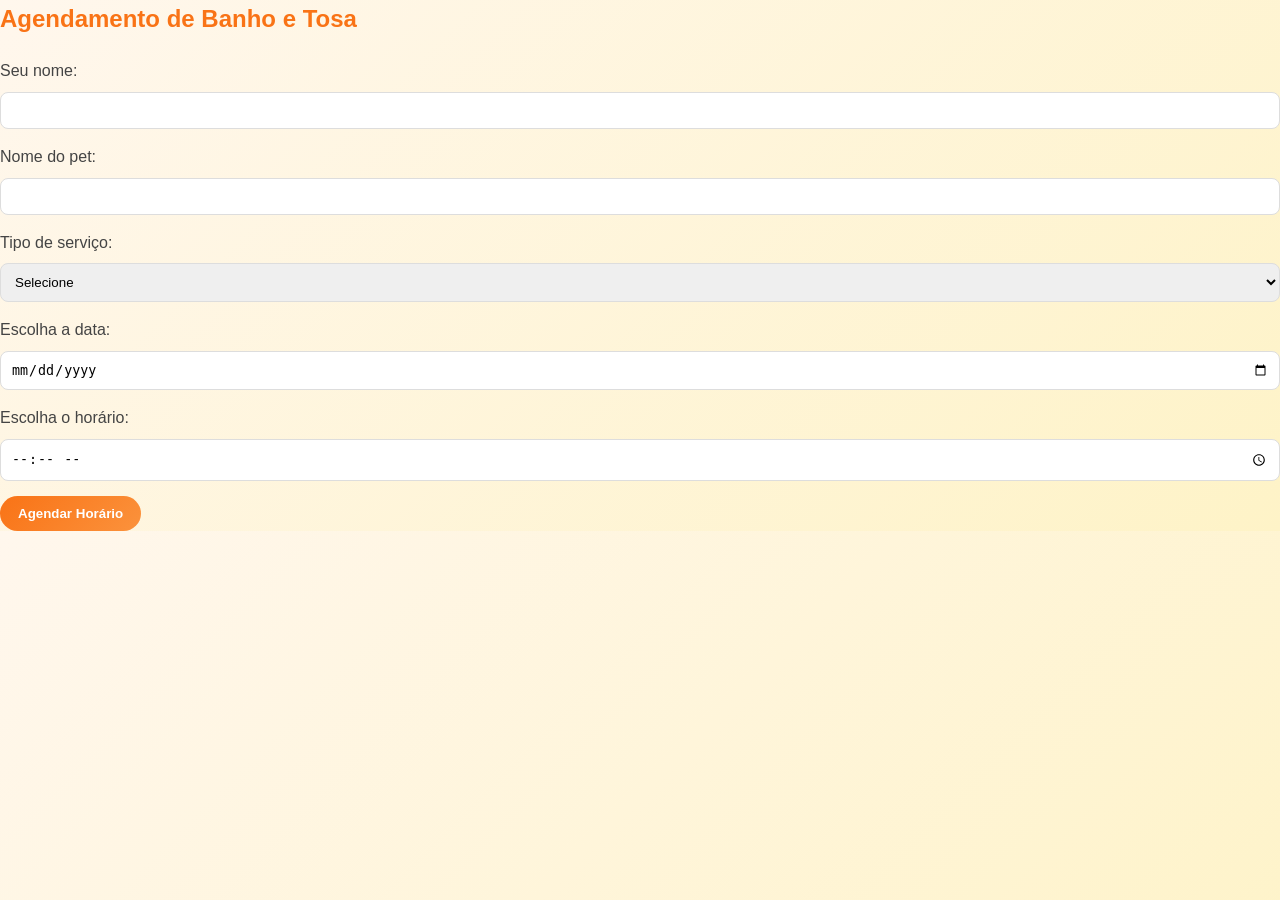
==== agenda.html @ 5d93656d "atualização" ====
<!DOCTYPE html>
<html lang="pt-BR">

<head>
    <meta charset="UTF-8">
    <title>Agendamento Petshop</title>
    <link rel="stylesheet" href="stylo.css">
</head>

<body>

    <h2>Agendamento de Banho e Tosa</h2>

    <form>

        <p>
            <label>Seu nome:</label><br>
            <input type="text" name="cliente" required>
        </p>

        <p>
            <label>Nome do pet:</label><br>
            <input type="text" name="pet" required>
        </p>

        <p>
            <label>Tipo de serviço:</label><br>
            <select name="servico" required>
                <option value="">Selecione</option>
                <option value="banho_tosa">Banho e Tosa</option>
                <option value="tosa_higienica">Tosa Higiênica</option>
                <option value="tosa_completa">Tosa Completa</option>
            </select>
        </p>

        <p>
            <label>Escolha a data:</label><br>
            <input type="date" name="data" required>
        </p>

        <p>
            <label>Escolha o horário:</label><br>
            <input type="time" name="hora" required>
        </p>

        <p>
            <button type="submit">Agendar Horário</button>
        </p>

    </form>

</body>

</html>
---- stylo.css ----
/* RESET */
* {
    margin: 0;
    padding: 0;
    box-sizing: border-box;
}

body {
    font-family: 'Segoe UI', Tahoma, sans-serif;
    background: linear-gradient(135deg, #fff7ed, #fef3c7);
    color: #444;
    line-height: 1.6;
}

.container {
    max-width: 1100px;
    margin: 0 auto;
    padding: 20px;
}

h1, h2 {
    color: #f97316;
    margin-bottom: 20px;
}

header {
    background: linear-gradient(135deg, #f97316, #fb923c);
    color: white;
    padding: 40px 20px;
    text-align: center;
    box-shadow: 0 6px 15px rgba(0, 0, 0, 0.15);
    border-bottom-left-radius: 30px;
    border-bottom-right-radius: 30px;
}

nav {
    margin-top: 15px;
}

nav a {
    color: white;
    text-decoration: none;
    margin: 0 12px;
    font-weight: bold;
    position: relative;
    transition: transform 0.2s ease, color 0.3s;
}

nav a:hover {
    transform: scale(1.1);
    color: #fde68a;
}

table {
    width: 100%;
    margin: 30px 0;
    border-collapse: collapse;
    border-radius: 15px;
    overflow: hidden;
    background: #ffffff;
    box-shadow: 0 6px 15px rgba(0, 0, 0, 0.1);
}

th {
    background: linear-gradient(135deg, #22c55e, #4ade80);
    color: white;
    text-transform: uppercase;
    font-size: 0.85rem;
    letter-spacing: 1px;
}

th, td {
    padding: 14px 16px;
    text-align: left;
}

tr:nth-child(even) {
    background-color: #f0fdf4;
}

tr:hover {
    background-color: #dcfce7;
    transform: scale(1.01);
    transition: all 0.2s ease;
}

.bloco-claro {
    background: #ffffff;
    border-left: 6px solid #f97316;
    padding: 15px;
    border-radius: 10px;
    box-shadow: 0 3px 8px rgba(0,0,0,0.08);
    margin-bottom: 20px;
}

button {
    background: linear-gradient(135deg, #f97316, #fb923c);
    color: white;
    border: none;
    padding: 10px 18px;
    border-radius: 20px;
    cursor: pointer;
    font-weight: bold;
    transition: transform 0.2s, box-shadow 0.2s;
}

button:hover {
    transform: translateY(-2px);
    box-shadow: 0 4px 10px rgba(0,0,0,0.2);
}

input, select, textarea {
    width: 100%;
    padding: 10px;
    margin-top: 8px;
    margin-bottom: 15px;
    border-radius: 8px;
    border: 1px solid #ddd;
    transition: border 0.2s;
}

input:focus, select:focus, textarea:focus {
    outline: none;
    border: 1px solid #f97316;
}

@media (max-width: 768px) {
    header {
        padding: 30px 15px;
    }

    nav a {
        display: inline-block;
        margin: 8px;
    }

    table {
        font-size: 0.9rem;
    }
}
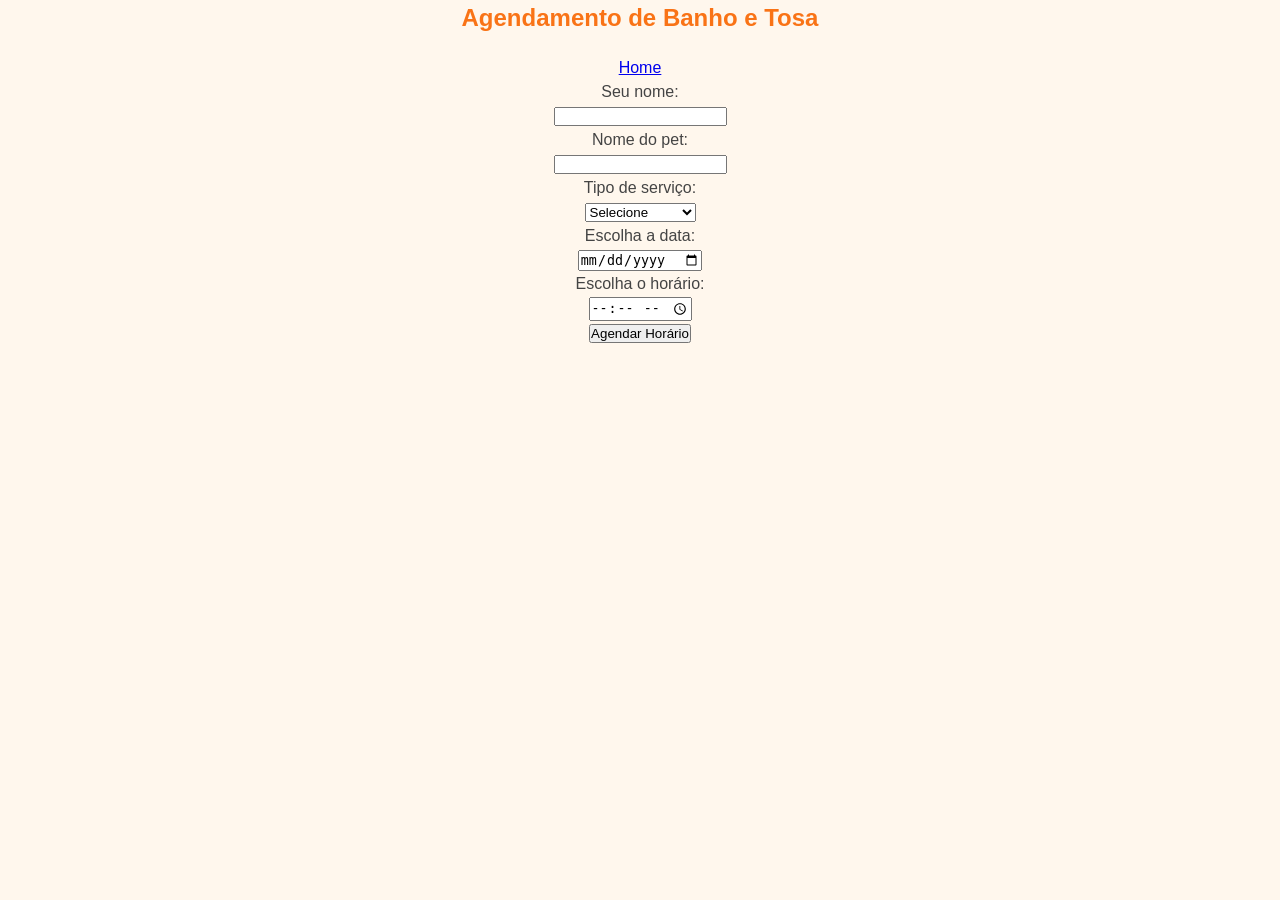
==== commit 6ae8a19d: "atualizações" ====
--- a/agenda.html
+++ b/agenda.html
@@ -10,7 +10,9 @@
 <body>
 
     <h2>Agendamento de Banho e Tosa</h2>
-
+    <ul>
+        <li><a href="index.html">Home</a></li>
+    </ul>
     <form>
 
         <p>
--- a/stylo.css
+++ b/stylo.css
@@ -1,4 +1,3 @@
-/* RESET */
 * {
     margin: 0;
     padding: 0;
@@ -7,134 +6,81 @@
 
 body {
     font-family: 'Segoe UI', Tahoma, sans-serif;
-    background: linear-gradient(135deg, #fff7ed, #fef3c7);
+    background: #fff7ed;
     color: #444;
-    line-height: 1.6;
+    line-height: 1.5;
+    text-align: center;
+}
+
+home li {
+    list-style: none;
+    display: inline-block;
+    margin: 0 10px;
 }
 
 .container {
     max-width: 1100px;
-    margin: 0 auto;
+    margin: auto;
     padding: 20px;
 }
 
-h1, h2 {
+h1,h2 {
     color: #f97316;
     margin-bottom: 20px;
 }
 
 header {
-    background: linear-gradient(135deg, #f97316, #fb923c);
+    background-color: #f97316;
     color: white;
-    padding: 40px 20px;
-    text-align: center;
-    box-shadow: 0 6px 15px rgba(0, 0, 0, 0.15);
-    border-bottom-left-radius: 30px;
-    border-bottom-right-radius: 30px;
+    padding: 30px;
 }
 
 nav {
-    margin-top: 15px;
+    margin-top: 10px;
 }
 
 nav a {
+    display: inline-block;
+    padding: 8px 16px;
+    margin: 5px;
+    border-radius: 20px;
+    background: #fb923c;
     color: white;
     text-decoration: none;
-    margin: 0 12px;
     font-weight: bold;
-    position: relative;
-    transition: transform 0.2s ease, color 0.3s;
 }
 
 nav a:hover {
-    transform: scale(1.1);
-    color: #fde68a;
+    background: #fde68a;
+    color: #c2410c;
 }
 
 table {
     width: 100%;
-    margin: 30px 0;
+    margin-top: 20px;
     border-collapse: collapse;
-    border-radius: 15px;
-    overflow: hidden;
-    background: #ffffff;
-    box-shadow: 0 6px 15px rgba(0, 0, 0, 0.1);
+    background: white;
 }
 
 th {
-    background: linear-gradient(135deg, #22c55e, #4ade80);
+    background: #22c55e;
     color: white;
-    text-transform: uppercase;
-    font-size: 0.85rem;
-    letter-spacing: 1px;
+    font-size: 0.9rem;
 }
 
-th, td {
-    padding: 14px 16px;
-    text-align: left;
+th,
+td {
+    padding: 10px;
+    border: 1px solid #ddd;
 }
 
 tr:nth-child(even) {
-    background-color: #f0fdf4;
-}
-
-tr:hover {
-    background-color: #dcfce7;
-    transform: scale(1.01);
-    transition: all 0.2s ease;
+    background: #f9fafb;
 }
 
 .bloco-claro {
-    background: #ffffff;
-    border-left: 6px solid #f97316;
+    background: white;
     padding: 15px;
-    border-radius: 10px;
-    box-shadow: 0 3px 8px rgba(0,0,0,0.08);
-    margin-bottom: 20px;
-}
-
-button {
-    background: linear-gradient(135deg, #f97316, #fb923c);
-    color: white;
-    border: none;
-    padding: 10px 18px;
-    border-radius: 20px;
-    cursor: pointer;
-    font-weight: bold;
-    transition: transform 0.2s, box-shadow 0.2s;
-}
-
-button:hover {
-    transform: translateY(-2px);
-    box-shadow: 0 4px 10px rgba(0,0,0,0.2);
-}
-
-input, select, textarea {
-    width: 100%;
-    padding: 10px;
-    margin-top: 8px;
-    margin-bottom: 15px;
-    border-radius: 8px;
-    border: 1px solid #ddd;
-    transition: border 0.2s;
-}
-
-input:focus, select:focus, textarea:focus {
-    outline: none;
-    border: 1px solid #f97316;
-}
-
-@media (max-width: 768px) {
-    header {
-        padding: 30px 15px;
-    }
-
-    nav a {
-        display: inline-block;
-        margin: 8px;
-    }
-
-    table {
-        font-size: 0.9rem;
-    }
+    border-left: 4px solid #f97316;
+    margin-top: 20px;
 }
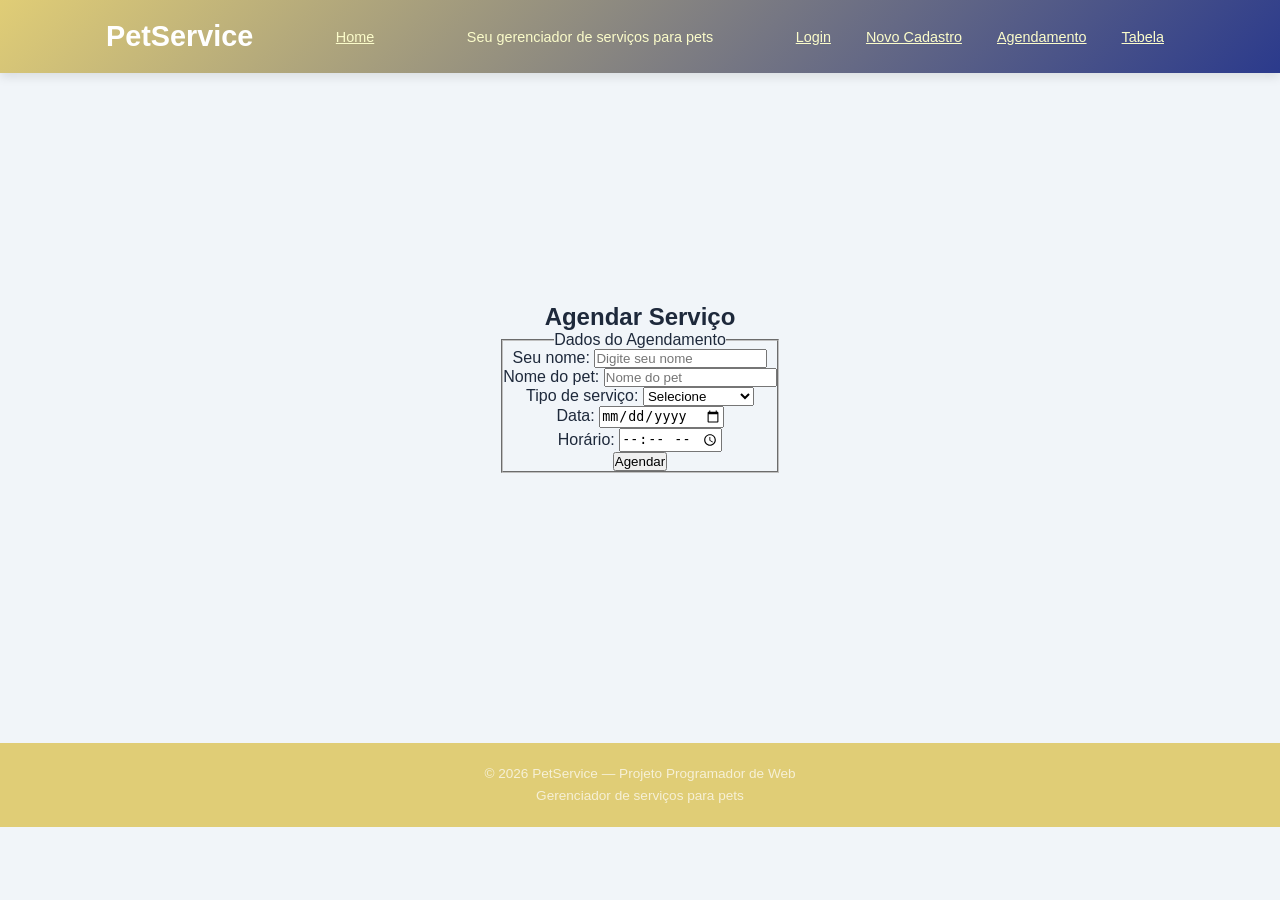
==== commit adfc3c65: "ajustes de pagina" ====
--- a/agenda.html
+++ b/agenda.html
@@ -3,53 +3,86 @@
 
 <head>
     <meta charset="UTF-8">
-    <title>Agendamento Petshop</title>
-    <link rel="stylesheet" href="stylo.css">
+    <meta name="viewport" content="width=device-width, initial-scale=1.0">
+    <meta name="description" content="PetService - Agendamento de serviços para pets">
+    <title>PetService — Agendamento</title>
+    <link rel="stylesheet" href="style.css">
 </head>
 
 <body>
 
-    <h2>Agendamento de Banho e Tosa</h2>
-    <ul>
-        <li><a href="index.html">Home</a></li>
-    </ul>
-    <form>
+    <header>
+        <div class="container">
+            <h1>PetService</h1>
+            <nav>
+                <a href="index.html">Home</a>
+            </nav>
+            <p>Seu gerenciador de serviços para pets</p>
 
-        <p>
-            <label>Seu nome:</label><br>
-            <input type="text" name="cliente" required>
-        </p>
+            <nav>
+                <ul>
+                    <li><a href="index.html">Login</a></li>
+                    <li><a href="cadastro.html">Novo Cadastro</a></li>
+                    <li><a href="agenda.html">Agendamento</a></li>
+                    <li><a href="tabela.html">Tabela</a></li>
+                </ul>
+            </nav>
+        </div>
+    </header>
 
-        <p>
-            <label>Nome do pet:</label><br>
-            <input type="text" name="pet" required>
-        </p>
+    <main>
+        <section class="container">
+            <h2>Agendar Serviço</h2>
 
-        <p>
-            <label>Tipo de serviço:</label><br>
-            <select name="servico" required>
-                <option value="">Selecione</option>
-                <option value="banho_tosa">Banho e Tosa</option>
-                <option value="tosa_higienica">Tosa Higiênica</option>
-                <option value="tosa_completa">Tosa Completa</option>
-            </select>
-        </p>
+            <form>
+                <fieldset>
+                    <legend>Dados do Agendamento</legend>
 
-        <p>
-            <label>Escolha a data:</label><br>
-            <input type="date" name="data" required>
-        </p>
+                    <div class="form-group">
+                        <label for="cliente">Seu nome:</label>
+                        <input type="text" id="cliente" name="cliente" placeholder="Digite seu nome" required>
+                    </div>
 
-        <p>
-            <label>Escolha o horário:</label><br>
-            <input type="time" name="hora" required>
-        </p>
+                    <div class="form-group">
+                        <label for="pet">Nome do pet:</label>
+                        <input type="text" id="pet" name="pet" placeholder="Nome do pet" required>
+                    </div>
 
-        <p>
-            <button type="submit">Agendar Horário</button>
-        </p>
+                    <div class="form-group">
+                        <label for="servico">Tipo de serviço:</label>
+                        <select id="servico" name="servico" required>
+                            <option value="">Selecione</option>
+                            <option value="banho_tosa">Banho e Tosa</option>
+                            <option value="tosa_higienica">Tosa Higiênica</option>
+                            <option value="tosa_completa">Tosa Completa</option>
+                        </select>
+                    </div>
 
-    </form>
+                    <div class="form-group">
+                        <label for="data">Data:</label>
+                        <input type="date" id="data" name="data" required>
+                    </div>
+
+                    <div class="form-group">
+                        <label for="hora">Horário:</label>
+                        <input type="time" id="hora" name="hora" required>
+                    </div>
+
+                    <div class="form-group">
+                        <button type="submit">Agendar</button>
+                    </div>
+
+                </fieldset>
+            </form>
+        </section>
+    </main>
+
+    <footer>
+        <div class="container">
+            <p>&copy; 2026 PetService &mdash; Projeto Programador de Web</p>
+            <p>Gerenciador de serviços para pets</p>
+        </div>
+    </footer>
 
 </body>
 
--- a/style.css
+++ b/style.css
@@ -0,0 +1,193 @@
+:root {
+    --cor-primaria: #e0cd76;
+    --cor-secundaria: #fab700;
+    --cor-acento: #fbfcca;
+
+    --cor-fundo: #F1F5F9;
+    --cor-card: #FFFFFF;
+    --cor-borda: #0e1218;
+
+    --cor-texto: #1E293B;
+    --cor-texto-muted: #64748B;
+
+    --raio: 10px;
+    --sombra: 0 10px 25px rgba(0, 0, 0, 0.08);
+
+    --transicao: 0.2s ease;
+    --fonte: 'Segoe UI', sans-serif;
+}
+
+* {
+    margin: 0;
+    padding: 0;
+    box-sizing: border-box;
+}
+
+body {
+    font-family: var(--fonte);
+    background: var(--cor-fundo);
+    color: var(--cor-texto);
+    text-align: center;
+}
+
+
+.container {
+    max-width: 1100px;
+    margin: 0 auto;
+    padding: 0 16px;
+    text-align: center;
+}
+
+
+header {
+    background: linear-gradient(135deg, var(--cor-primaria), #2b3a8c);
+    color: white;
+    padding: 20px 0;
+    box-shadow: 0 4px 10px rgba(0, 0, 0, 0.1);
+}
+
+header .container {
+    display: flex;
+    flex-direction: column;
+    gap: 10px;
+}
+
+header h1 {
+    font-size: 1.8rem;
+}
+
+header p {
+    font-size: 0.9rem;
+    color: var(--cor-acento);
+}
+
+/* NAV */
+nav ul {
+    display: flex;
+    gap: 15px;
+    list-style: none;
+    flex-wrap: wrap;
+}
+
+nav a {
+    color: var(--cor-acento);
+    padding: 6px 10px;
+    border-radius: 6px;
+    font-size: 0.9rem;
+    transition: var(--transicao);
+}
+
+nav a:hover {
+    background: rgba(255, 255, 255, 0.2);
+    color: white;
+}
+
+
+main {
+    display: flex;
+    justify-content: center;
+    align-items: center;
+    min-height: 70vh;
+}
+
+
+.secao-login {
+    width: 100%;
+    max-width: 420px;
+}
+
+.secao-form {
+    background: var(--cor-card);
+    padding: 30px;
+    border-radius: 16px;
+    box-shadow: var(--sombra);
+}
+
+.secao-form h2 {
+    text-align: center;
+    margin-bottom: 20px;
+}
+
+
+.form-grupo {
+    display: flex;
+    flex-direction: column;
+    margin-bottom: 18px;
+}
+
+.form-grupo label {
+    font-size: 0.9rem;
+    font-weight: 600;
+    margin-bottom: 5px;
+}
+
+.form-grupo input {
+    padding: 12px;
+    border: 1.5px solid var(--cor-borda);
+    border-radius: 8px;
+    font-size: 0.95rem;
+    transition: var(--transicao);
+}
+
+.form-grupo input:focus {
+    outline: none;
+    border-color: var(--cor-secundaria);
+    box-shadow: 0 0 0 3px rgba(8, 145, 178, 0.2);
+}
+
+.dica {
+    font-size: 0.75rem;
+    color: var(--cor-texto-muted);
+    margin-top: 4px;
+}
+
+
+.form-acoes {
+    margin-top: 10px;
+}
+
+.btn {
+    width: 100%;
+    padding: 12px;
+    border: none;
+    border-radius: 8px;
+    font-weight: 600;
+    cursor: pointer;
+    transition: var(--transicao);
+}
+
+.btn-primario {
+    background: linear-gradient(135deg, #0891B2, #0E7490);
+    color: white;
+}
+
+.btn-primario:hover {
+    transform: translateY(-2px);
+    box-shadow: 0 6px 15px rgba(0, 0, 0, 0.15);
+}
+
+
+footer {
+    background: var(--cor-primaria);
+    color: rgba(255, 255, 255, 0.7);
+    text-align: center;
+    padding: 20px 0;
+    margin-top: 40px;
+}
+
+footer p {
+    font-size: 0.85rem;
+    line-height: 1.6;
+}
+
+@media (min-width: 768px) {
+    header .container {
+        flex-direction: row;
+        justify-content: space-between;
+        align-items: center;
+    }
+
+    header p {
+        margin-left: 10px;
+    }
+}
